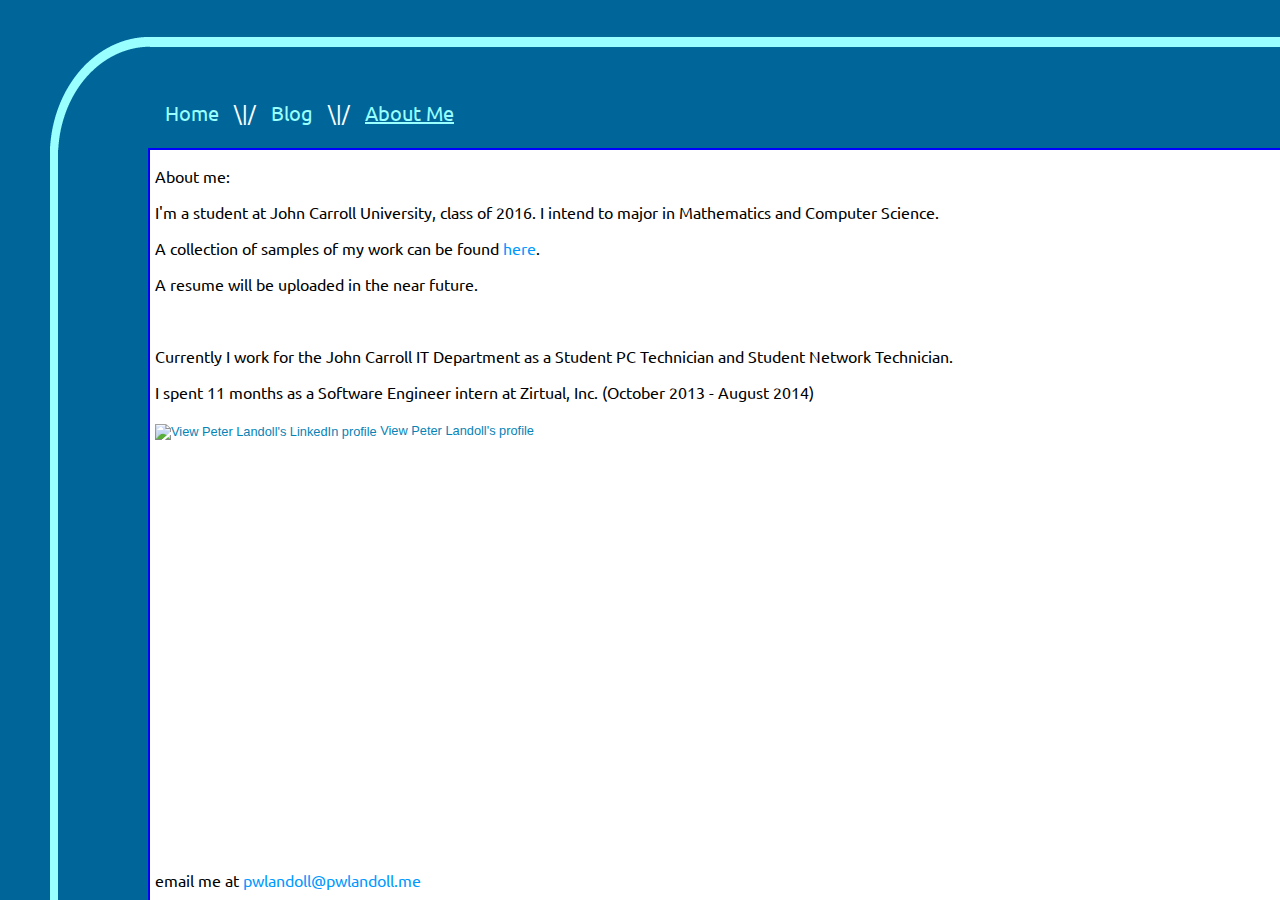
==== about/index.html @ 506f9623 "Updated with github page, minor details" ====
<!DOCTYPE html>
<html>
<head>
<title>About | pwlandoll.me</title>
<link href="/stylesheet1.css" rel="stylesheet" type="text/css">
</head>

<body>

	<div class="header">
		<img src="/pics/headerCorner.png" align="left" />
        <img src="/pics/headerStretch.png" align="right" />
    </div>
	<div class="menubar">
        <p class="menubarItems">
        	&nbsp;&nbsp;
        	<a href="/">Home</a>
            &nbsp;&nbsp;\|/&nbsp;&nbsp;
            <a href="/blog/">Blog</a>
            &nbsp;&nbsp;\|/&nbsp;&nbsp;
            <a href="/about/" style="text-decoration:underline">About Me</a>
        </p>
	</div>
    <div class="mainBody">
    	<p>About me:</p>
    	<p>I'm a student at John Carroll University, class of 2016. I intend to major in Mathematics and Computer Science.</p>
		<p>A collection of samples of my work can be found <a href="/work/" class="bodylink">here</a>.</p>
        <p>A resume will be uploaded in the near future.</p>
	<br />
	<p>Currently I work for the John Carroll IT Department as a Student PC Technician and Student Network Technician.</p>
	<p>I spent 11 months as a Software Engineer intern at Zirtual, Inc. (October 2013 - August 2014)</p>
	<p>
		<a href="http://www.linkedin.com/pub/peter-landoll/86/960/a16" style="text-decoration:none;">
			<span style="font: 80% Arial,sans-serif; color:#0783B6;">
				<img src="http://s.c.lnkd.licdn.com/scds/common/u/img/webpromo/btn_in_20x15.png" width="20" height="15" alt="View Peter Landoll's LinkedIn profile" style="vertical-align:middle" border="0">
					View Peter Landoll's profile
			</span>
		</a
	></p>
    </div>
    <div class="footer">
    	email me at <a href="mailto:pwlandoll@pwlandoll.me" class="mailto">pwlandoll@pwlandoll.me</a>
    </div>
</body>
</html>
---- stylesheet1.css ----
@charset "utf-8";
/* CSS Document */
@import url(http://fonts.googleapis.com/css?family=Ubuntu);

div.header {
	width: 100%;
	height: 100px;
	background: url(/pics/headerStretch.png);
	margin: 0px;
}

div.menubar {
	background: url(/pics/menuBar.png);
	height: 50px;
	width: 100%;
	font-size:20px;
	color: white;
	margin: 0px;
}

p.menubarItems {
	margin: 0px;
}

body {
	background-image: url(/pics/sideBar.png);
	background-position: left;
	background-repeat: repeat-y;
	margin: 0px;
	font-family: 'Ubuntu', sans-serif;
}

div.mainBody {
	margin-top: 0px;
	margin-left: 155px;
	margin-right: 5px;
}

div.footer {
	position:absolute;
	bottom:10px;
	margin-left:155px;
}

a:link {
	color: #9FF;
	text-decoration: none;
}

a:visited {
	color: #9FF;
	text-decoration: none;
}

a.mailto {
	color:#09F;
}

a.bodylink {
	color: #09F;
	text-decoration: none;
}

* {
  padding: 0px; 
  outline: none;
  border: 0px;
}

span.date {
	font-weight: bold;
	text-decoration: underline;
}
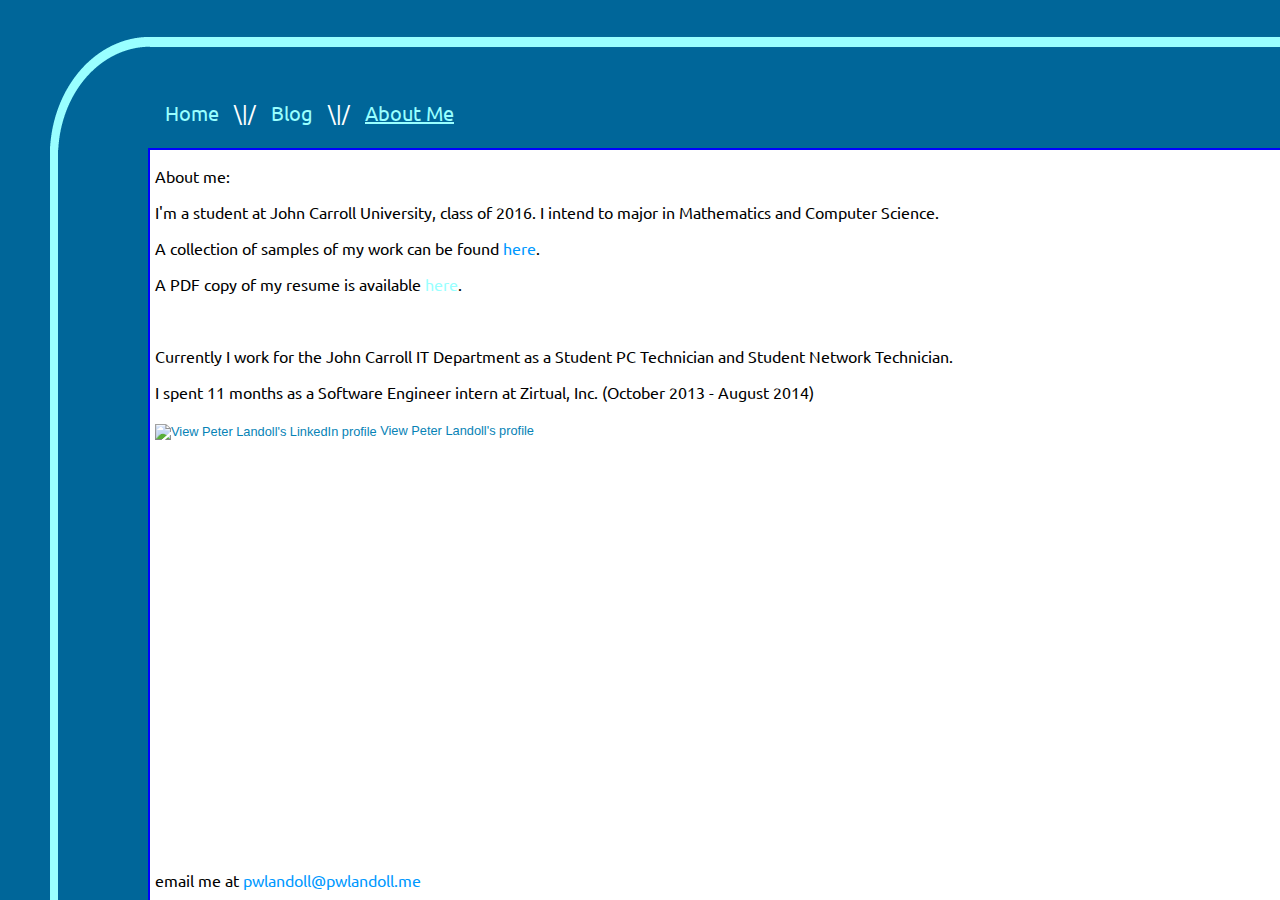
==== commit 1fd82229: "Added resume" ====
--- a/about/index.html
+++ b/about/index.html
@@ -25,7 +25,7 @@
     	<p>About me:</p>
     	<p>I'm a student at John Carroll University, class of 2016. I intend to major in Mathematics and Computer Science.</p>
 		<p>A collection of samples of my work can be found <a href="/work/" class="bodylink">here</a>.</p>
-        <p>A resume will be uploaded in the near future.</p>
+        <p>A PDF copy of my resume is available <a href="/work/Landoll,%20Peter%20resume.pdf">here</a>.</p>
 	<br />
 	<p>Currently I work for the John Carroll IT Department as a Student PC Technician and Student Network Technician.</p>
 	<p>I spent 11 months as a Software Engineer intern at Zirtual, Inc. (October 2013 - August 2014)</p>
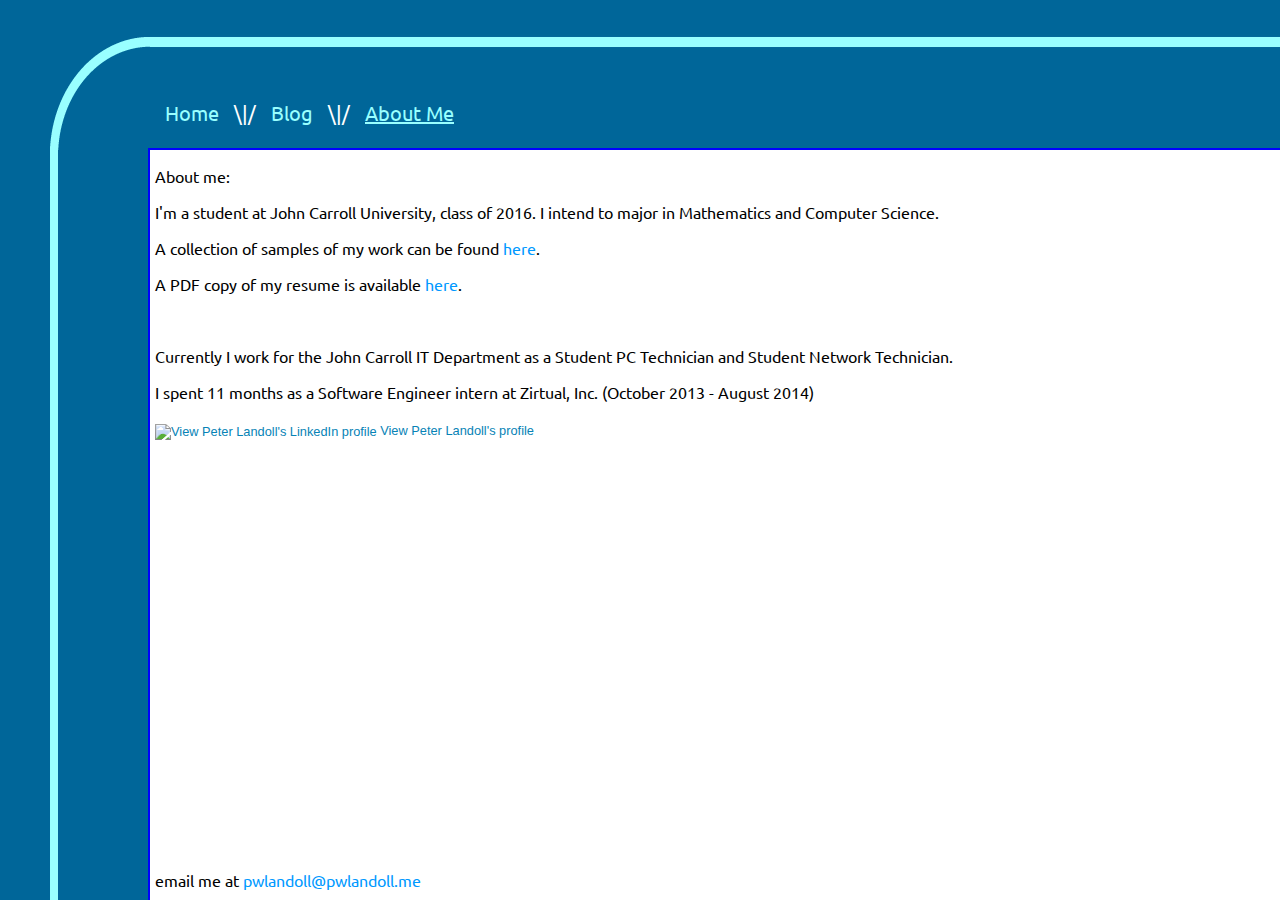
==== commit f3345509: "From the server" ====
--- a/about/index.html
+++ b/about/index.html
@@ -24,8 +24,8 @@
     <div class="mainBody">
     	<p>About me:</p>
     	<p>I'm a student at John Carroll University, class of 2016. I intend to major in Mathematics and Computer Science.</p>
-		<p>A collection of samples of my work can be found <a href="/work/" class="bodylink">here</a>.</p>
-        <p>A PDF copy of my resume is available <a href="/work/Landoll,%20Peter%20resume.pdf">here</a>.</p>
+	<p>A collection of samples of my work can be found <a href="/work/" class="bodylink">here</a>.</p>
+        <p>A PDF copy of my resume is available <a href="/work/Landoll,%20Peter%20resume.pdf" class="bodylink">here</a>.</p>
 	<br />
 	<p>Currently I work for the John Carroll IT Department as a Student PC Technician and Student Network Technician.</p>
 	<p>I spent 11 months as a Software Engineer intern at Zirtual, Inc. (October 2013 - August 2014)</p>
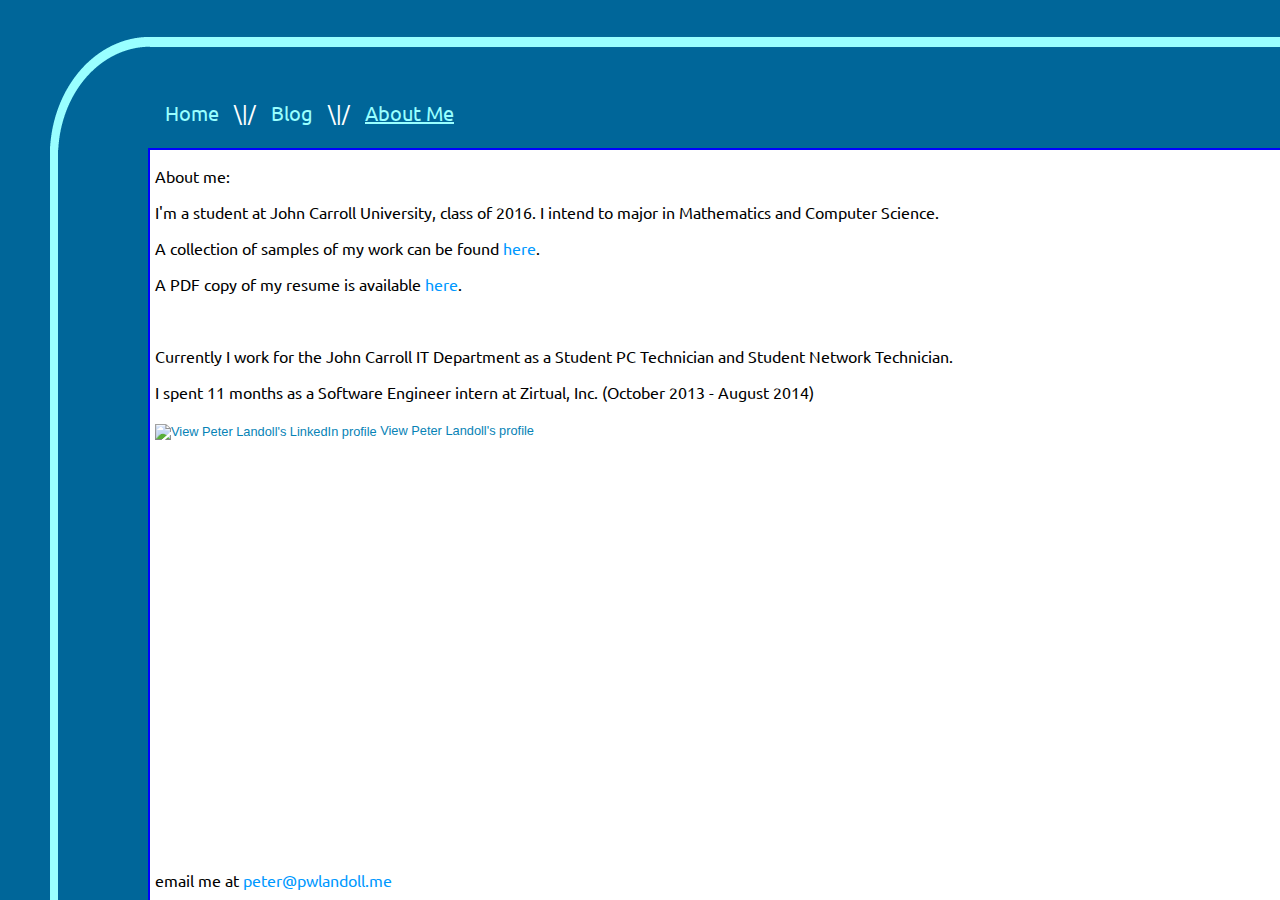
==== commit 02f90254: "Changed email address" ====
--- a/about/index.html
+++ b/about/index.html
@@ -39,7 +39,7 @@
 	></p>
     </div>
     <div class="footer">
-    	email me at <a href="mailto:pwlandoll@pwlandoll.me" class="mailto">pwlandoll@pwlandoll.me</a>
+        email me at <a href="mailto:peter@pwlandoll.me" class="mailto">peter@pwlandoll.me</a>
     </div>
 </body>
 </html>
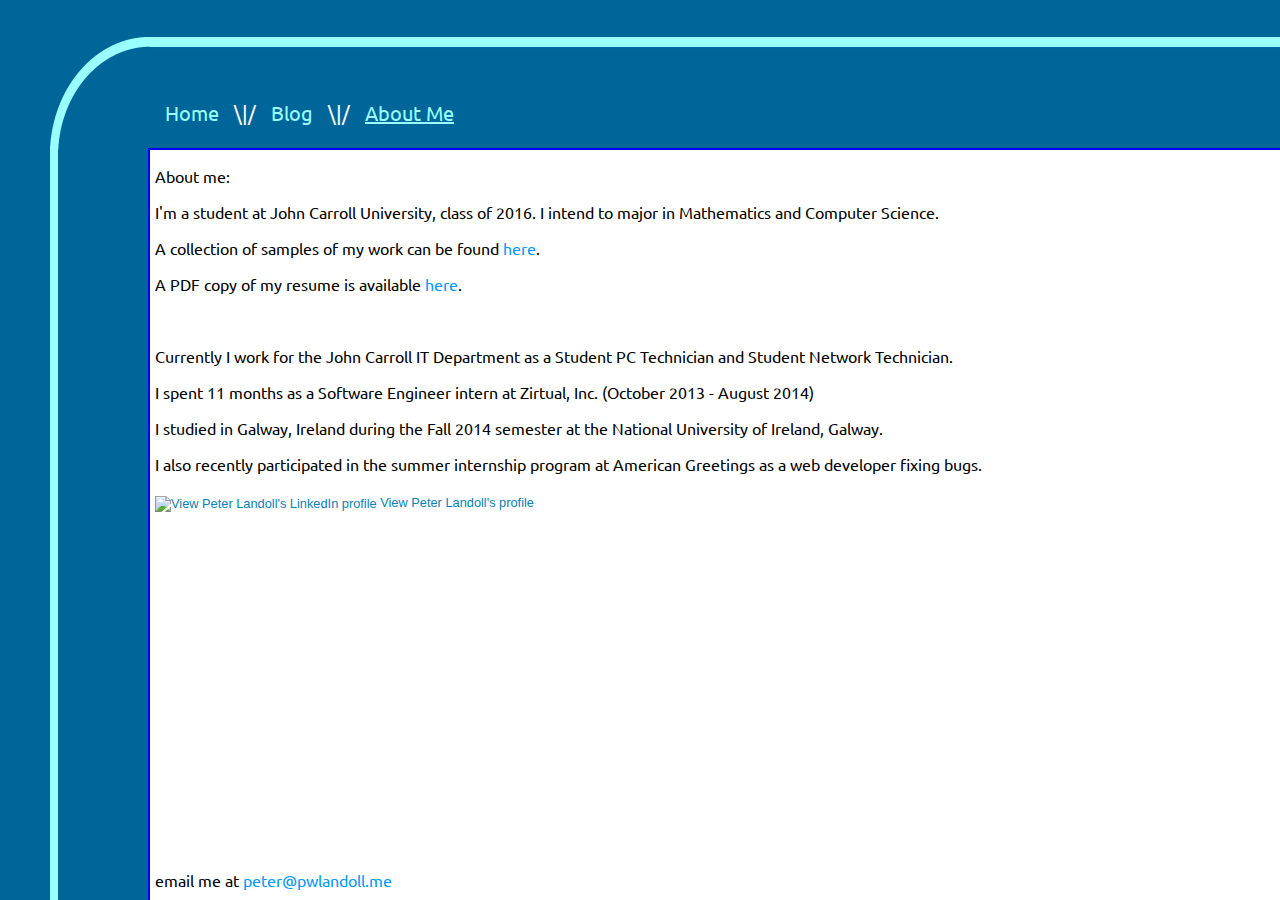
==== commit 9bfa938d: "Updated resume, changed tabs to spaces" ====
--- a/about/index.html
+++ b/about/index.html
@@ -7,36 +7,38 @@
 
 <body>
 
-	<div class="header">
-		<img src="/pics/headerCorner.png" align="left" />
+    <div class="header">
+        <img src="/pics/headerCorner.png" align="left" />
         <img src="/pics/headerStretch.png" align="right" />
     </div>
-	<div class="menubar">
+    <div class="menubar">
         <p class="menubarItems">
-        	&nbsp;&nbsp;
-        	<a href="/">Home</a>
+            &nbsp;&nbsp;
+            <a href="/">Home</a>
             &nbsp;&nbsp;\|/&nbsp;&nbsp;
             <a href="/blog/">Blog</a>
             &nbsp;&nbsp;\|/&nbsp;&nbsp;
             <a href="/about/" style="text-decoration:underline">About Me</a>
         </p>
-	</div>
+    </div>
     <div class="mainBody">
-    	<p>About me:</p>
-    	<p>I'm a student at John Carroll University, class of 2016. I intend to major in Mathematics and Computer Science.</p>
-	<p>A collection of samples of my work can be found <a href="/work/" class="bodylink">here</a>.</p>
+        <p>About me:</p>
+        <p>I'm a student at John Carroll University, class of 2016. I intend to major in Mathematics and Computer Science.</p>
+        <p>A collection of samples of my work can be found <a href="/work/" class="bodylink">here</a>.</p>
         <p>A PDF copy of my resume is available <a href="/work/Landoll,%20Peter%20resume.pdf" class="bodylink">here</a>.</p>
-	<br />
-	<p>Currently I work for the John Carroll IT Department as a Student PC Technician and Student Network Technician.</p>
-	<p>I spent 11 months as a Software Engineer intern at Zirtual, Inc. (October 2013 - August 2014)</p>
-	<p>
-		<a href="http://www.linkedin.com/pub/peter-landoll/86/960/a16" style="text-decoration:none;">
-			<span style="font: 80% Arial,sans-serif; color:#0783B6;">
-				<img src="http://s.c.lnkd.licdn.com/scds/common/u/img/webpromo/btn_in_20x15.png" width="20" height="15" alt="View Peter Landoll's LinkedIn profile" style="vertical-align:middle" border="0">
-					View Peter Landoll's profile
-			</span>
-		</a
-	></p>
+        <br />
+        <p>Currently I work for the John Carroll IT Department as a Student PC Technician and Student Network Technician.</p>
+        <p>I spent 11 months as a Software Engineer intern at Zirtual, Inc. (October 2013 - August 2014)</p>
+        <p>I studied in Galway, Ireland during the Fall 2014 semester at the National University of Ireland, Galway.</p>
+        <p>I also recently participated in the summer internship program at American Greetings as a web developer fixing bugs.</p>
+        <p>
+        <a href="http://www.linkedin.com/pub/peter-landoll/86/960/a16" style="text-decoration:none;">
+            <span style="font: 80% Arial,sans-serif; color:#0783B6;">
+                <img src="http://s.c.lnkd.licdn.com/scds/common/u/img/webpromo/btn_in_20x15.png" width="20" height="15" alt="View Peter Landoll's LinkedIn profile" style="vertical-align:middle" border="0">
+                    View Peter Landoll's profile
+            </span>
+        </a>
+        </p>
     </div>
     <div class="footer">
         email me at <a href="mailto:peter@pwlandoll.me" class="mailto">peter@pwlandoll.me</a>
--- a/stylesheet1.css
+++ b/stylesheet1.css
@@ -3,71 +3,71 @@
 @import url(http://fonts.googleapis.com/css?family=Ubuntu);
 
 div.header {
-	width: 100%;
-	height: 100px;
-	background: url(/pics/headerStretch.png);
-	margin: 0px;
+    width: 100%;
+    height: 100px;
+    background: url(/pics/headerStretch.png);
+    margin: 0px;
 }
 
 div.menubar {
-	background: url(/pics/menuBar.png);
-	height: 50px;
-	width: 100%;
-	font-size:20px;
-	color: white;
-	margin: 0px;
+    background: url(/pics/menuBar.png);
+    height: 50px;
+    width: 100%;
+    font-size:20px;
+    color: white;
+    margin: 0px;
 }
 
 p.menubarItems {
-	margin: 0px;
+    margin: 0px;
 }
 
 body {
-	background-image: url(/pics/sideBar.png);
-	background-position: left;
-	background-repeat: repeat-y;
-	margin: 0px;
-	font-family: 'Ubuntu', sans-serif;
+    background-image: url(/pics/sideBar.png);
+    background-position: left;
+    background-repeat: repeat-y;
+    margin: 0px;
+    font-family: 'Ubuntu', sans-serif;
 }
 
 div.mainBody {
-	margin-top: 0px;
-	margin-left: 155px;
-	margin-right: 5px;
+    margin-top: 0px;
+    margin-left: 155px;
+    margin-right: 5px;
 }
 
 div.footer {
-	position:absolute;
-	bottom:10px;
-	margin-left:155px;
+    position:absolute;
+    bottom:10px;
+    margin-left:155px;
 }
 
 a:link {
-	color: #9FF;
-	text-decoration: none;
+    color: #9FF;
+    text-decoration: none;
 }
 
 a:visited {
-	color: #9FF;
-	text-decoration: none;
+    color: #9FF;
+    text-decoration: none;
 }
 
 a.mailto {
-	color:#09F;
+    color:#09F;
 }
 
 a.bodylink {
-	color: #09F;
-	text-decoration: none;
+    color: #09F;
+    text-decoration: none;
 }
 
 * {
-  padding: 0px; 
-  outline: none;
-  border: 0px;
+    padding: 0px; 
+    outline: none;
+    border: 0px;
 }
 
 span.date {
-	font-weight: bold;
-	text-decoration: underline;
+    font-weight: bold;
+    text-decoration: underline;
 }
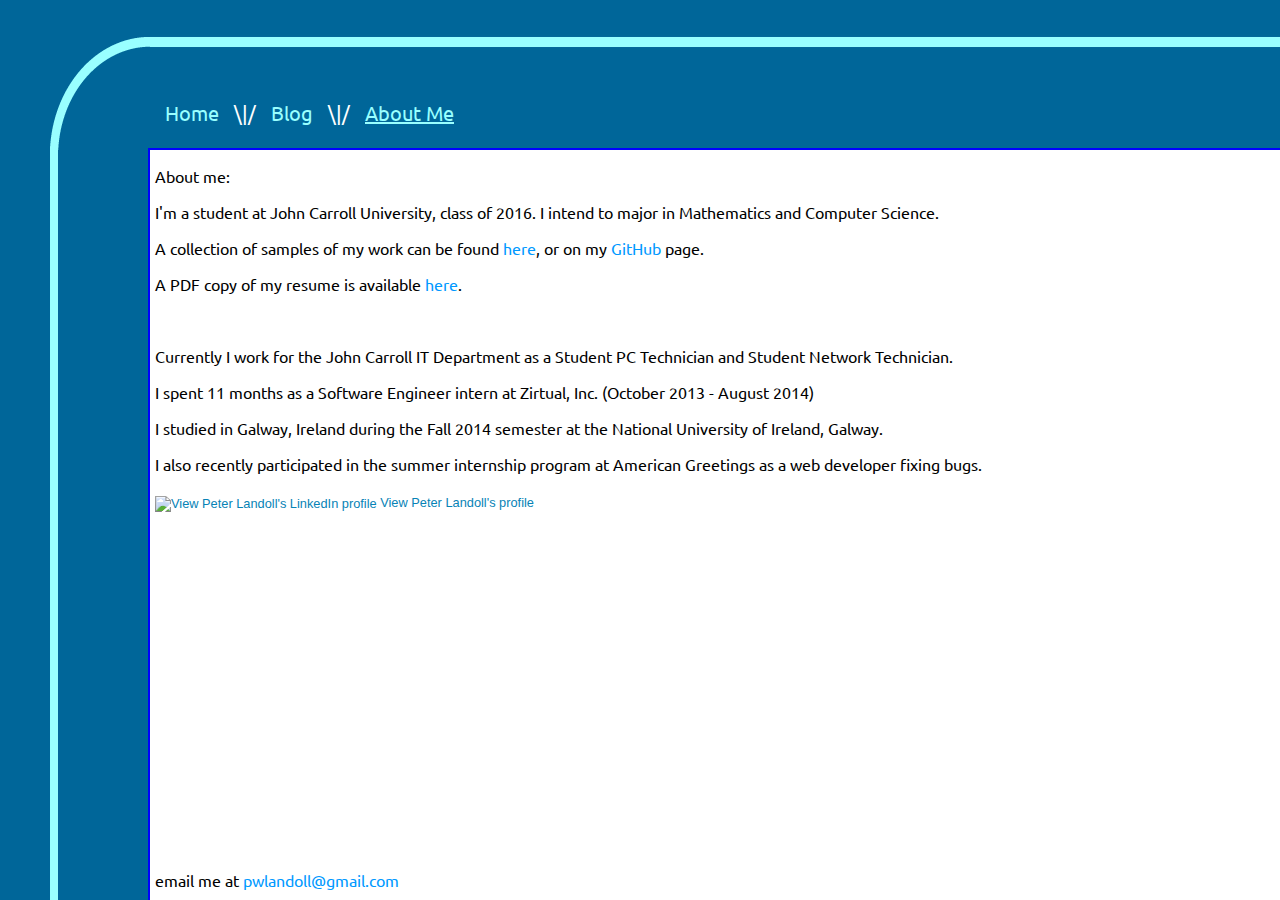
==== commit 928b45d7: "Changing email address" ====
--- a/about/index.html
+++ b/about/index.html
@@ -24,7 +24,7 @@
     <div class="mainBody">
         <p>About me:</p>
         <p>I'm a student at John Carroll University, class of 2016. I intend to major in Mathematics and Computer Science.</p>
-        <p>A collection of samples of my work can be found <a href="/work/" class="bodylink">here</a>.</p>
+        <p>A collection of samples of my work can be found <a href="/work/" class="bodylink">here</a>, or on my <a href="https://github.com/pwlandoll" class="bodylink">GitHub</a> page.</p>
         <p>A PDF copy of my resume is available <a href="/work/Landoll,%20Peter%20resume.pdf" class="bodylink">here</a>.</p>
         <br />
         <p>Currently I work for the John Carroll IT Department as a Student PC Technician and Student Network Technician.</p>
@@ -41,7 +41,7 @@
         </p>
     </div>
     <div class="footer">
-        email me at <a href="mailto:peter@pwlandoll.me" class="mailto">peter@pwlandoll.me</a>
+        email me at <a href="mailto:pwlandoll@gmail.com" class="mailto">pwlandoll@gmail.com</a>
     </div>
 </body>
 </html>
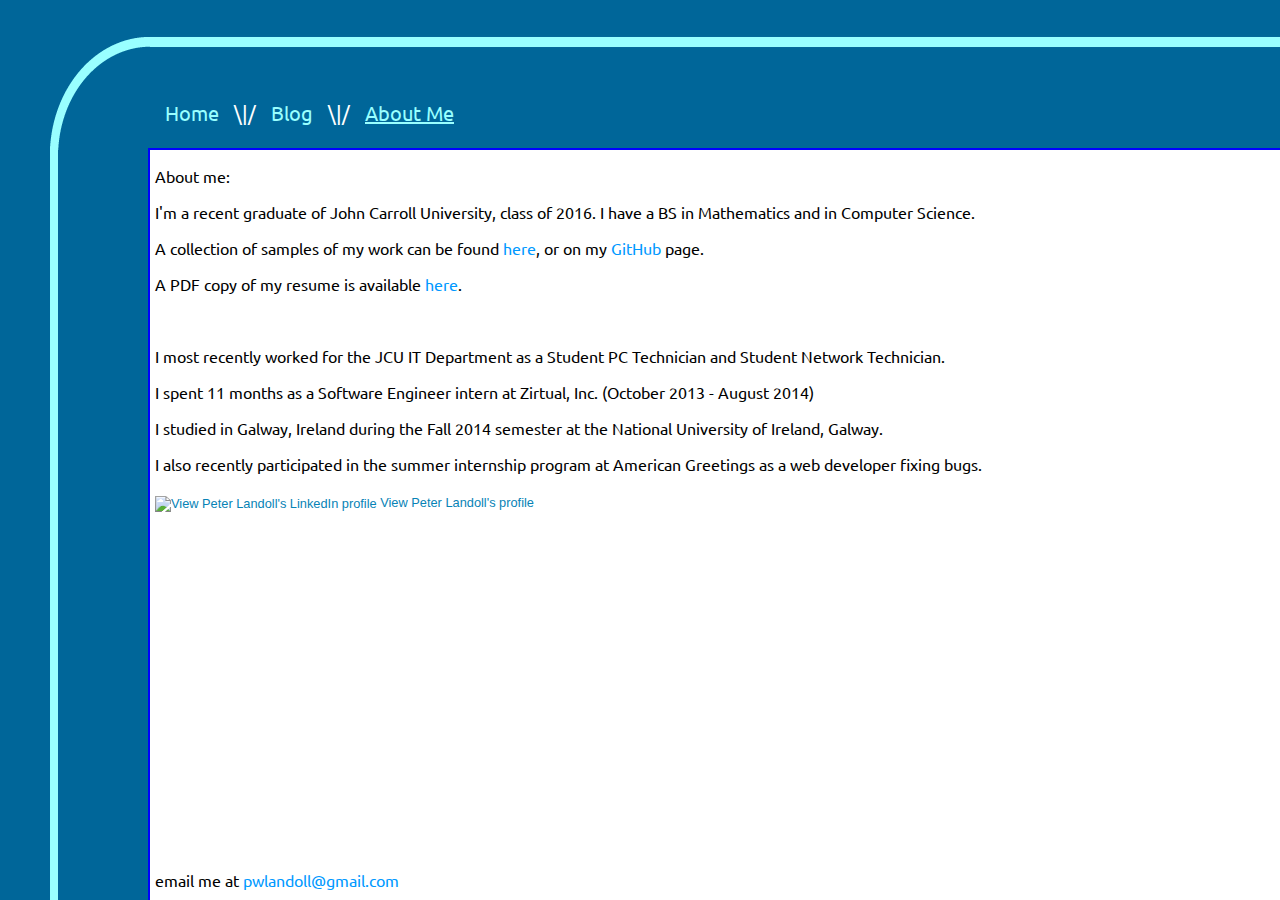
==== commit 923258b6: "Updated resume, about, and blog pages for graduation" ====
--- a/about/index.html
+++ b/about/index.html
@@ -23,11 +23,11 @@
     </div>
     <div class="mainBody">
         <p>About me:</p>
-        <p>I'm a student at John Carroll University, class of 2016. I intend to major in Mathematics and Computer Science.</p>
+	<p>I'm a recent graduate of John Carroll University, class of 2016. I have a BS in Mathematics and in Computer Science.</p>
         <p>A collection of samples of my work can be found <a href="/work/" class="bodylink">here</a>, or on my <a href="https://github.com/pwlandoll" class="bodylink">GitHub</a> page.</p>
         <p>A PDF copy of my resume is available <a href="/work/Landoll,%20Peter%20resume.pdf" class="bodylink">here</a>.</p>
         <br />
-        <p>Currently I work for the John Carroll IT Department as a Student PC Technician and Student Network Technician.</p>
+	<p>I most recently worked for the JCU IT Department as a Student PC Technician and Student Network Technician.</p>
         <p>I spent 11 months as a Software Engineer intern at Zirtual, Inc. (October 2013 - August 2014)</p>
         <p>I studied in Galway, Ireland during the Fall 2014 semester at the National University of Ireland, Galway.</p>
         <p>I also recently participated in the summer internship program at American Greetings as a web developer fixing bugs.</p>
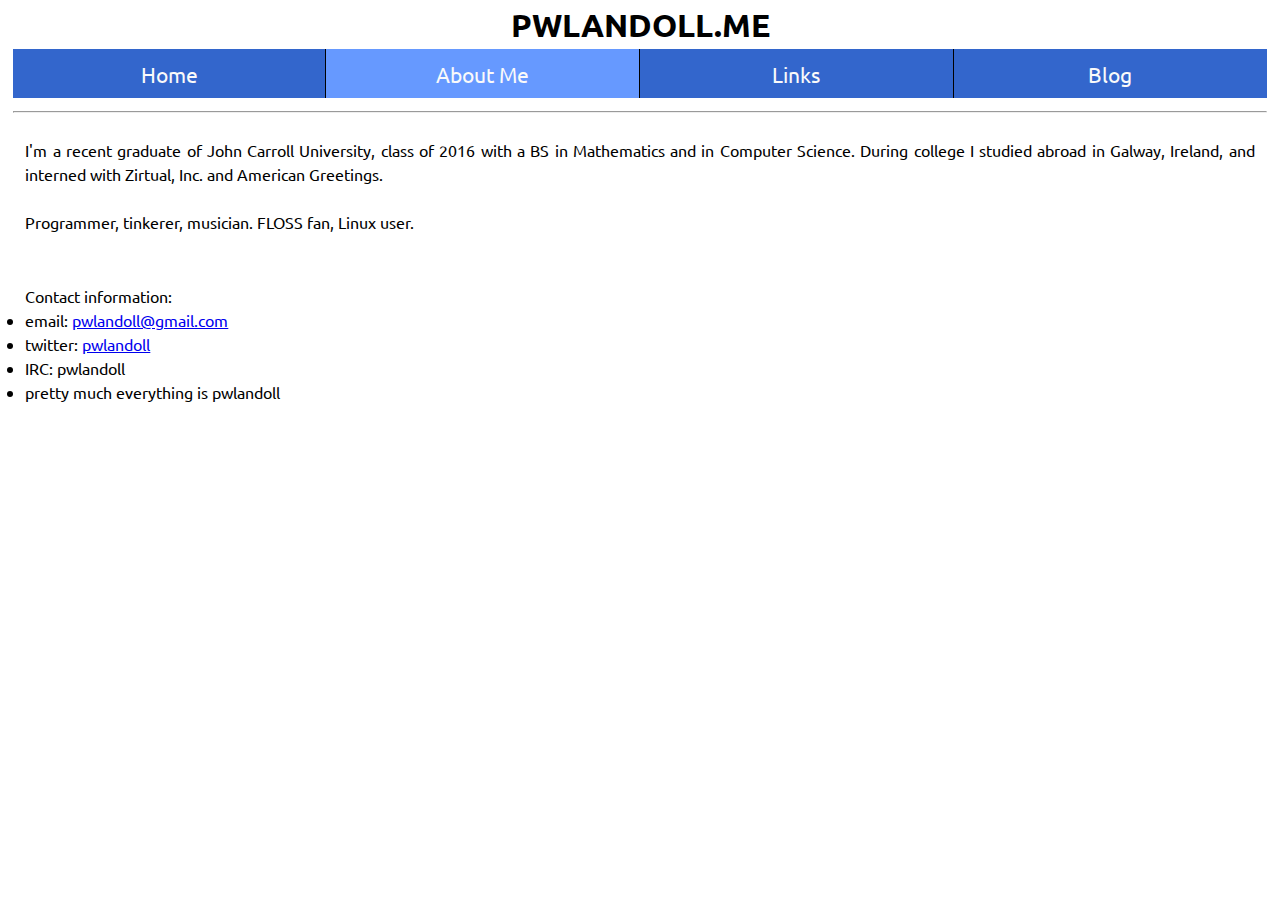
==== commit 2ff0e2d0: "All finished but the blog" ====
--- a/about/index.html
+++ b/about/index.html
@@ -1,47 +1,36 @@
 <!DOCTYPE html>
 <html>
 <head>
-<title>About | pwlandoll.me</title>
-<link href="/stylesheet1.css" rel="stylesheet" type="text/css">
+    <title>About | pwlandoll.me</title>
+    <link href="/stylesheet2.css" rel="stylesheet" type="text/css">
 </head>
 
 <body>
-
-    <div class="header">
-        <img src="/pics/headerCorner.png" align="left" />
-        <img src="/pics/headerStretch.png" align="right" />
-    </div>
-    <div class="menubar">
-        <p class="menubarItems">
-            &nbsp;&nbsp;
-            <a href="/">Home</a>
-            &nbsp;&nbsp;\|/&nbsp;&nbsp;
-            <a href="/blog/">Blog</a>
-            &nbsp;&nbsp;\|/&nbsp;&nbsp;
-            <a href="/about/" style="text-decoration:underline">About Me</a>
-        </p>
-    </div>
-    <div class="mainBody">
-        <p>About me:</p>
-	<p>I'm a recent graduate of John Carroll University, class of 2016. I have a BS in Mathematics and in Computer Science.</p>
-        <p>A collection of samples of my work can be found <a href="/work/" class="bodylink">here</a>, or on my <a href="https://github.com/pwlandoll" class="bodylink">GitHub</a> page.</p>
-        <p>A PDF copy of my resume is available <a href="/work/Landoll,%20Peter%20resume.pdf" class="bodylink">here</a>.</p>
+    <header>
+        <h1>PWLANDOLL.ME</h1>
+    </header>
+    <nav>
+        <ul>
+            <li><a href="/">Home</a></li>
+            <li class="active"><a href="/about/">About Me</a></li>
+            <li><a href="/links/">Links</a></li>
+            <li><a href="/blog/">Blog</a></li>
+        </ul>
+    </nav>
+    <hr />
+    <section>
+        <p>I'm a recent graduate of John Carroll University, class of 2016 with a BS in Mathematics and in Computer Science. During college I studied abroad in Galway, Ireland, and interned with Zirtual, Inc. and American Greetings.</p>
         <br />
-	<p>I most recently worked for the JCU IT Department as a Student PC Technician and Student Network Technician.</p>
-        <p>I spent 11 months as a Software Engineer intern at Zirtual, Inc. (October 2013 - August 2014)</p>
-        <p>I studied in Galway, Ireland during the Fall 2014 semester at the National University of Ireland, Galway.</p>
-        <p>I also recently participated in the summer internship program at American Greetings as a web developer fixing bugs.</p>
-        <p>
-        <a href="http://www.linkedin.com/pub/peter-landoll/86/960/a16" style="text-decoration:none;">
-            <span style="font: 80% Arial,sans-serif; color:#0783B6;">
-                <img src="http://s.c.lnkd.licdn.com/scds/common/u/img/webpromo/btn_in_20x15.png" width="20" height="15" alt="View Peter Landoll's LinkedIn profile" style="vertical-align:middle" border="0">
-                    View Peter Landoll's profile
-            </span>
-        </a>
-        </p>
-    </div>
-    <div class="footer">
-        email me at <a href="mailto:pwlandoll@gmail.com" class="mailto">pwlandoll@gmail.com</a>
-    </div>
+        <p>Programmer, tinkerer, musician. FLOSS fan, Linux user.</p>
+    </section>
+    <footer>
+        <p>Contact information:</p>
+        <ul>
+            <li>email: <a href="mailto:pwlandoll@gmail.com">pwlandoll@gmail.com</a></li>
+            <li>twitter: <a href="https://twitter.com/pwlandoll/">pwlandoll</a></li>
+            <li>IRC: pwlandoll</li>
+            <li>pretty much everything is pwlandoll</li>
+        </ul>
+    </footer>
 </body>
 </html>
--- a/stylesheet2.css
+++ b/stylesheet2.css
@@ -0,0 +1,81 @@
+@charset "utf-8";
+/* CSS Document */
+@import url(http://fonts.googleapis.com/css?family=Ubuntu);
+
+* {
+    padding: 0;
+    margin: 0;
+    box-sizing: border-box;
+}
+header {
+    text-align: center;
+}
+body {
+    padding: 1%;
+    text-align: justify;
+    line-height: 24px;
+    font-family: 'Ubuntu', sans-serif;
+}
+
+/* Navigation bar formatting */
+nav {
+    width: 100%;
+    margin: 1% auto;
+    overflow: hidden;
+}
+nav ul {
+    list-style: none;
+    overflow: hidden;
+}
+nav li a {
+    background: #36C;
+    border-right: 1px solid black;
+    color: #FAFAFA;
+    display: block;
+    float: left;
+    font-size: 130%;
+    padding: 1%;
+    text-align: center;
+    text-decoration: none;
+    width: 25%;
+    transition: background 0.5s ease;
+}
+nav li a:hover, nav li.active a {
+    background: #69F;
+}
+nav li:last-child a {
+    border: none;
+}
+
+/* Body sections formatting */
+section {
+    float: left;
+    width: 100%;
+    padding: 1%;
+    margin: 1% 0;
+}
+footer {
+    float: left;
+    width: 100%;
+    padding: 1%;
+    margin: 1% 0;
+}
+
+@media only screen and (max-width: 640px) {
+    nav {
+        margin: 2% auto;
+    }
+    nav li a {
+        width: 50%;
+        font-size: 90%;
+    }
+    nav li:nth-child(even) a {
+        border-right: none;
+    }
+    nav li:nth-child(1) a, nav li:nth-child(2) a {
+        border-bottom: 1px solid black;
+    }
+    p {
+        font-size: 85%;
+    }
+}